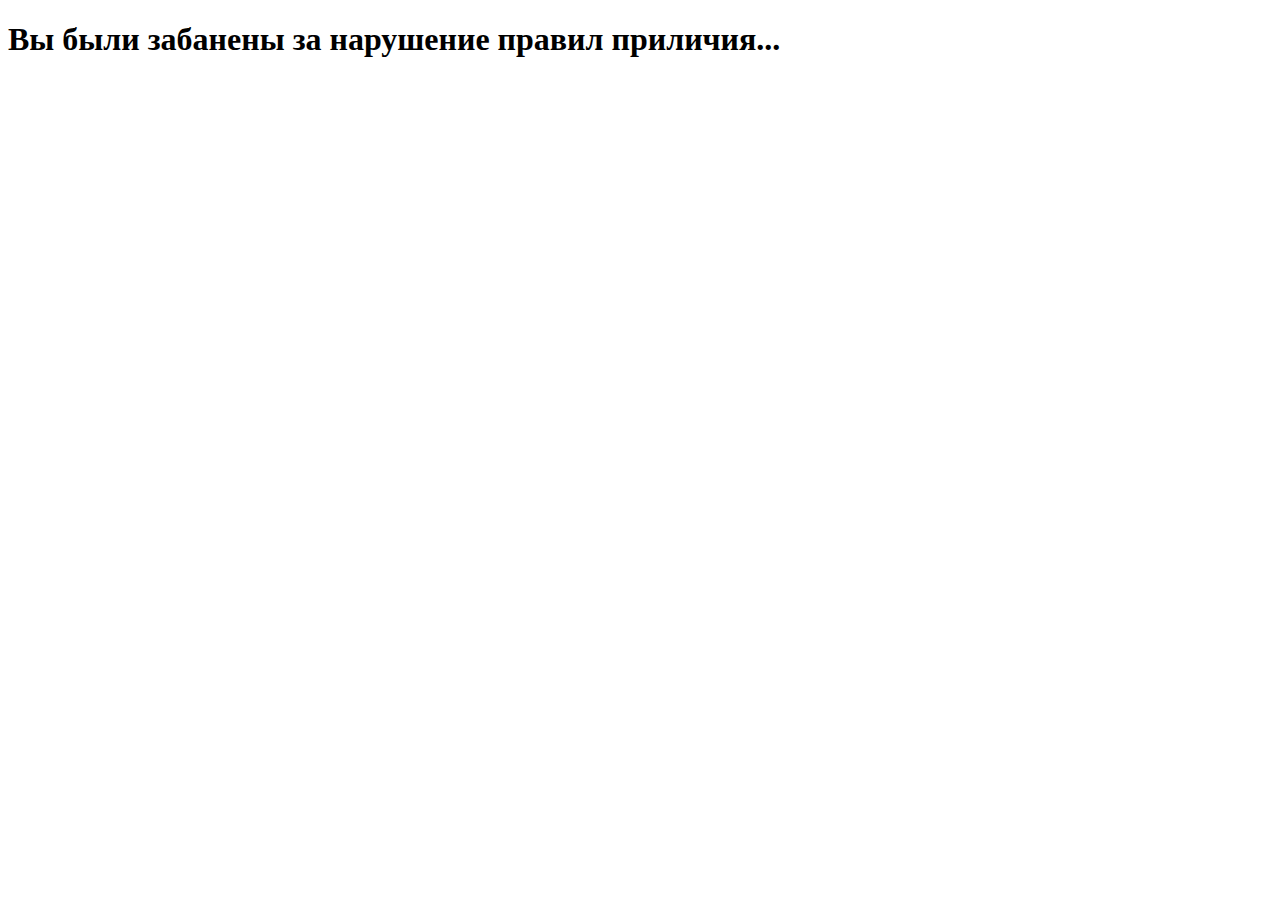
==== docs/banned.html @ 7f8ec7cd "added banned ui" ====
<!doctype html>
<html>
  <head>
    <meta content="width=device-width, initial-scale=1.0">
    <link rel="stylesheet" href="/PavelKombat/static/banned_styles.css">
    <script src="https://telegram.org/js/telegram-web-app.js"></script>
  </head>
  <body>
    <section>
      <h1 class="banned_message">Вы были забанены за нарушение правил приличия...</h1>
    </section>
  </body>
</html>
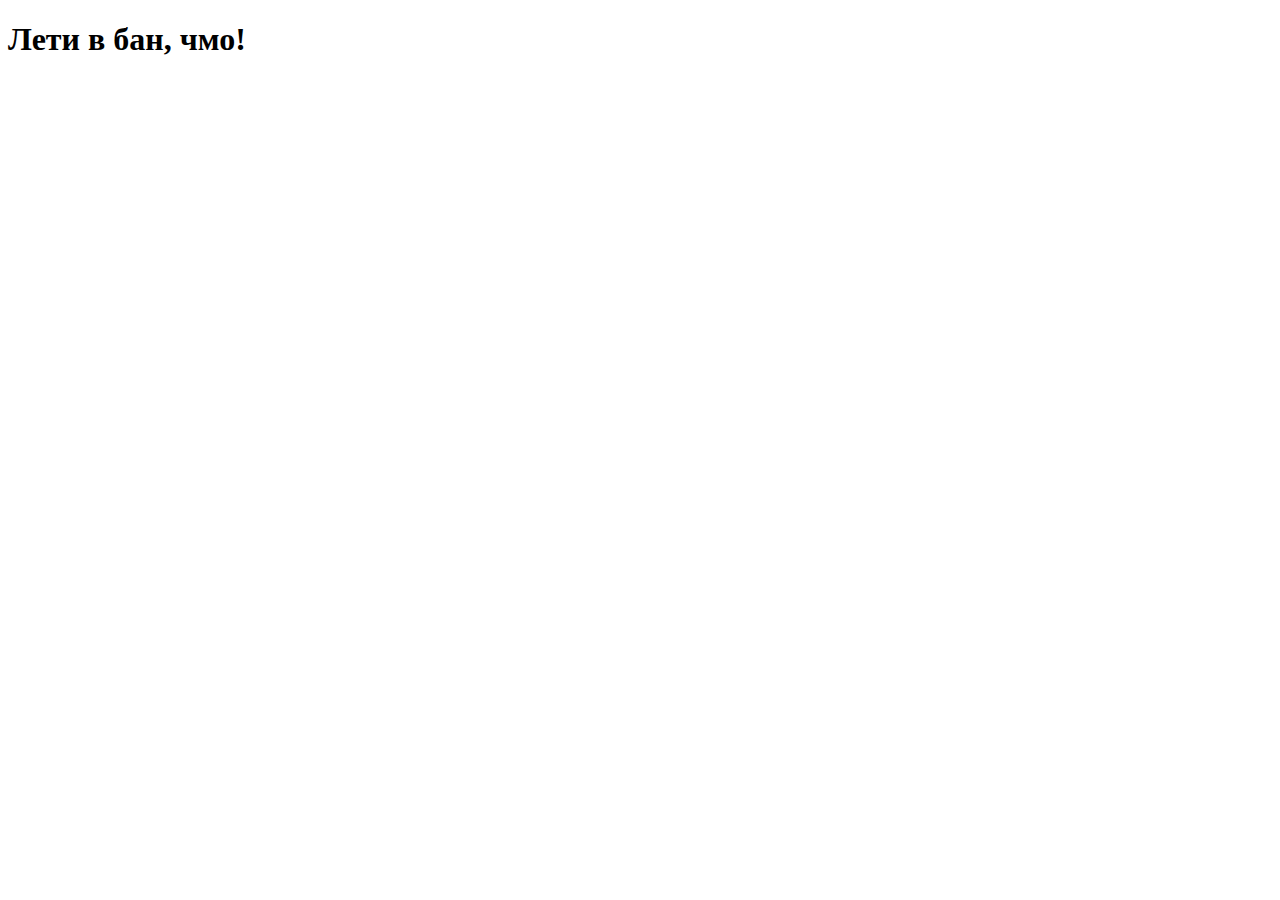
==== commit 0f47a446: "- Removed stale query banning - Added stale page" ====
--- a/docs/banned.html
+++ b/docs/banned.html
@@ -7,7 +7,7 @@
   </head>
   <body>
     <section>
-      <h1 class="banned_message">Вы были забанены за нарушение правил приличия...</h1>
+      <h1 class="banned_message">Лети в бан, чмо!</h1>
     </section>
   </body>
 </html>
